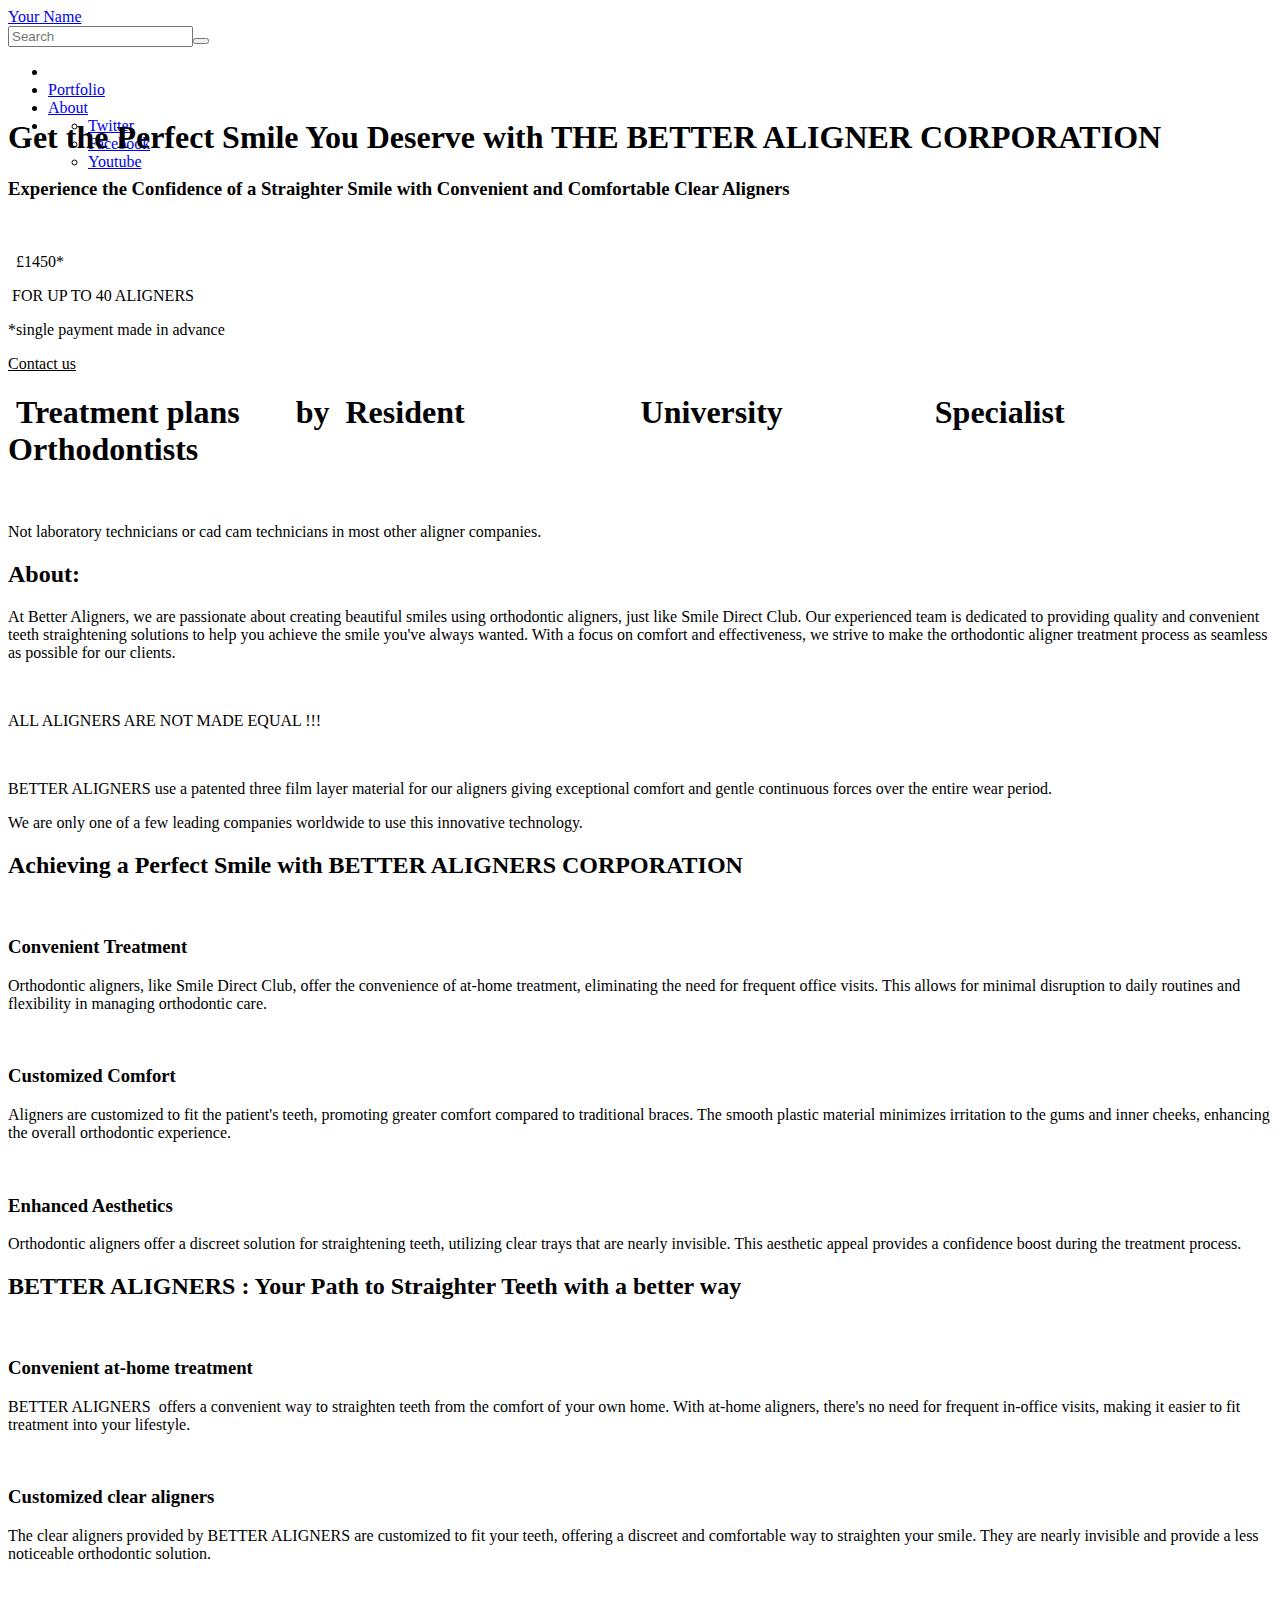
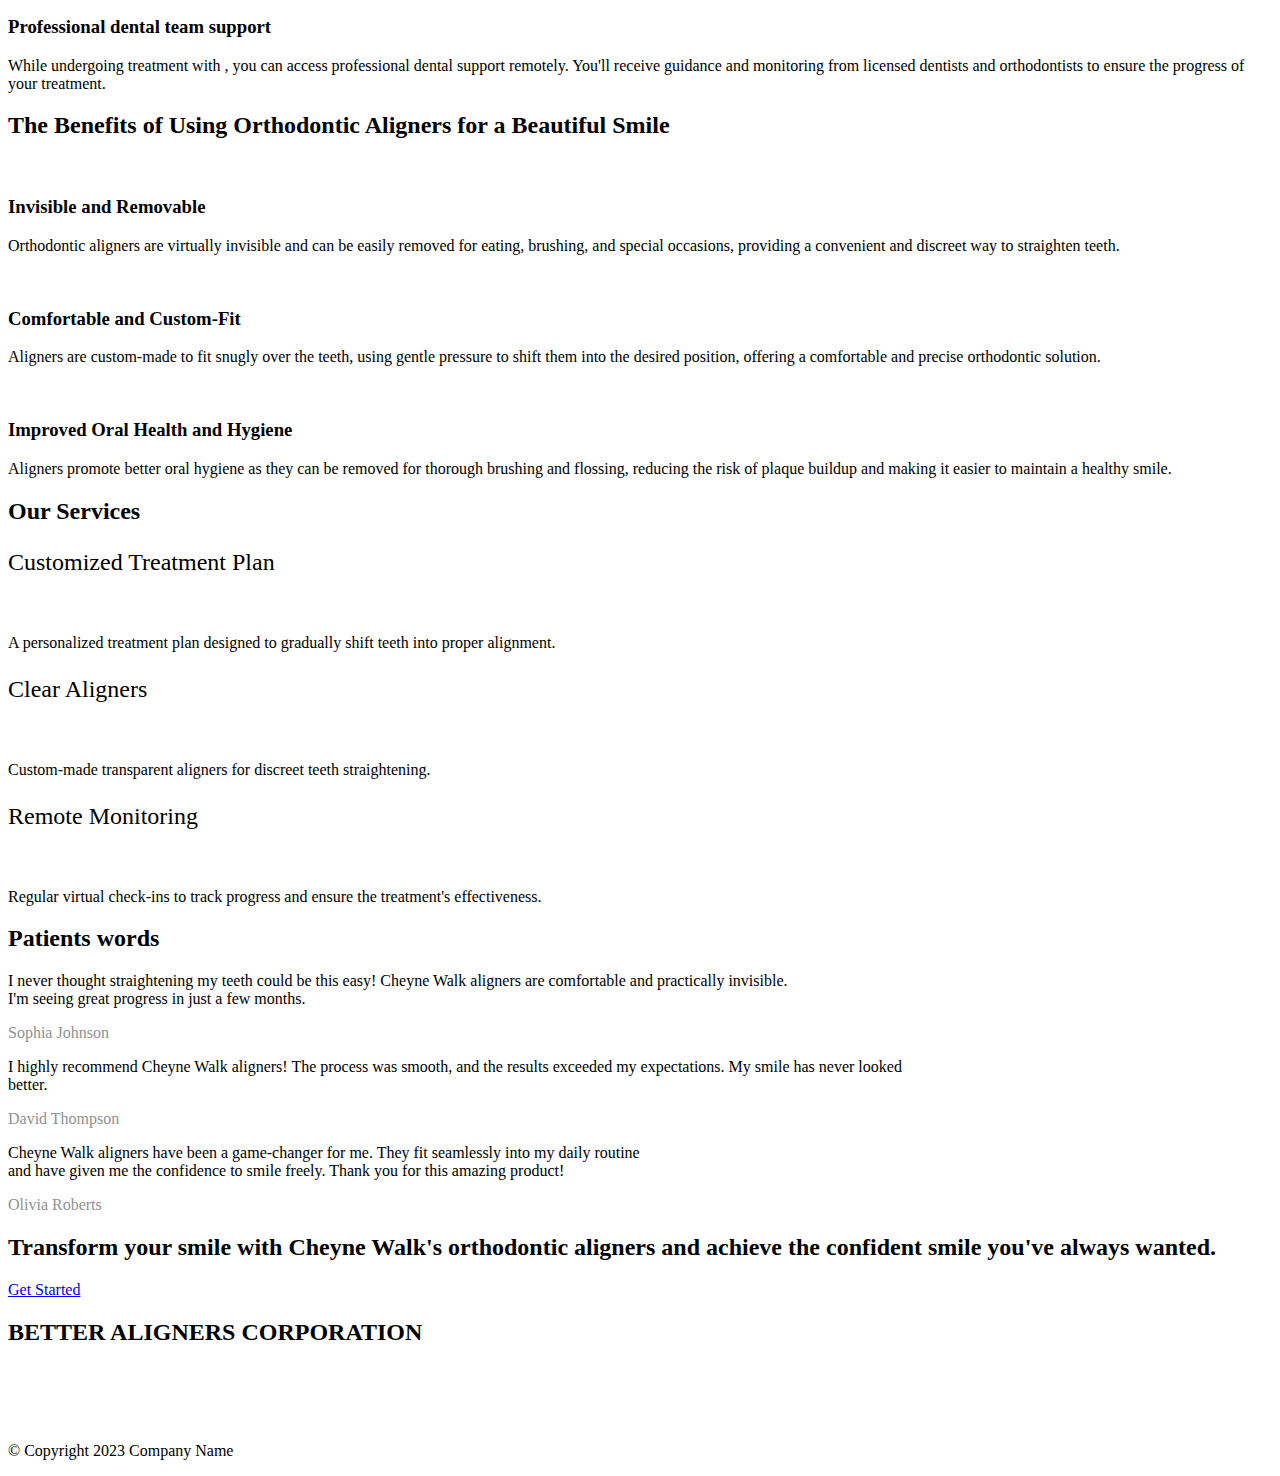
==== aligners-pricing.html @ dd0cf568 "renamed files and made changes" ====
<!DOCTYPE html>
<html lang="en">

<head>
    <meta charset="utf-8">
    <title>Page</title>
    <meta name="viewport" content="width=device-width, initial-scale=1">
    <meta name="description" content="">
    <link rel="shortcut icon" href="#">

    <link href="https://app.sightbuilder.pro/assets/minimalist-blocks/content.css" rel="stylesheet">
    <link href="https://app.sightbuilder.pro/box/box-flex.css" rel="stylesheet">

    <link data-name="contentstyle" data-class="type-opensans" href="https://app.sightbuilder.pro/assets/styles/type-opensans.css" rel="stylesheet">
    <link data-name="contentstyle" data-class="type-poppins" href="https://app.sightbuilder.pro/assets/styles/type-poppins.css" rel="stylesheet">
    <link data-name="contentstyle" data-class="type-heebo-ibmplexmono-2" href="https://app.sightbuilder.pro/assets/styles/type-heebo-ibmplexmono-2.css" rel="stylesheet">
    <link data-name="contentstyle" data-class="type-heebo-ibmplexmono" href="https://app.sightbuilder.pro/assets/styles/type-heebo-ibmplexmono.css" rel="stylesheet">
</head>

<body style="touch-action: pan-y">

    <main id="main">
        <div class="is-wrapper">
            <div class="is-section is-section-navbar is-section-sticky is-section-auto is-box type-opensans last-box" style="height:90px;background:transparent;">
                <div class="is-overlay">
                    <div class="is-overlay-content content-selectable">
                        <div class="is-topbar">
                            <div class="is-topbar-container" style="max-width:980px;">
                                <div class="is-topbar-logo"><a class="is-logo-link" href="." title="Your Name"><span class="is-sitename">Your Name</span></a></div>
                                <div class="is-topbar-menu"><a id="is-menu-toggle" href="javascript:void(0)" title="Menu"><span class="line line-1"></span><span class="line line-2"></span><span class="line line-3"></span></a>
                                    <div class="is-menu-overlay"></div>
                                    <div class="is-menu">
                                        <div class="is-menu-search-input"><input id="is_txtSearch" type="text" placeholder="Search"><button id="is_btnSearch"><i class="icon-menu-search"></i></button></div>
                                        <ul class="is-menu-links">
                                            <li><a href="#section1"><i class="icon ion-android-home"></i></a></li>
                                            <li><a href="portfolio">Portfolio</a></li>
                                            <li><a href="about">About</a></li>
                                            <li><a href=""><i class="icon ion-android-share-alt"></i></a>
                                                <ul>
                                                    <li><a href="https://twitter.com">Twitter</a></li>
                                                    <li><a href="https://facebook">Facebook</a></li>
                                                    <li><a href="https://youtube.com">Youtube</a></li>
                                                </ul>
                                            </li>
                                        </ul>
                                    </div>
                                </div>
                            </div>
                        </div>
                        <script>
                            var navbarReady = function(fn) {
                                var stateCheck = setInterval(function() {
                                    if (typeof NavBar === "undefined") return;
                                    clearInterval(stateCheck);
                                    try {
                                        fn()
                                    } catch (e) {}
                                }, 1);
                            };
                            navbarReady(function() {
                                var obj = new NavBar({
                                    onSearch: (keywords) => {
                                        alert(keywords)
                                    }
                                });
                                obj.init();
                            });
                        </script>
                    </div>
                </div>
            </div>
            <div class="is-section is-section-100 type-poppins m-skrollrr-off scroll-target">
                <div class="is-box is-box-6 box-autofit">
                    <div class="is-overlay" style="background-color: rgb(255, 255, 255);">
                    </div>
                    <div class="is-container v2 size-17 leading-13 is-content-800" data-bottom-top="transform: translateX(200px) scale(0.5);" data-center="transform: translateX(0px) scale(1);">

                        <div class="row relative">
                            <div class="column">
                                <h1 class="leading-none size-100 font-medium"></h1>
                                <h1 class="normal-case size-96 font-semibold leading-none text-center" id="header_headline">Get the Perfect Smile You Deserve with THE BETTER ALIGNER CORPORATION</h1>
                            </div>

                        </div>
                        <div class="row">
                            <div class="column">
                                <div class="spacer height-40"></div>
                            </div>

                        </div>
                        <div class="row">
                            <div class="column">
                                <h3 id="header_subheadline" class="text-center">Experience the Confidence of a Straighter Smile with Convenient and Comfortable Clear Aligners</h3>
                                <p><br></p>
                                <p class="text-center">&nbsp;<span class="xs-size-19"><span class="xs-size-24"><span class="xs-size-48"><span class="xs-size-54"><span class="xs-size-76"><span class="xs-size-96"><span class="xs-size-120">&nbsp;<span class="font-semibold">£1450*</span></span></span></span></span></span></span></span></p>
                                <p class="text-center"><span class="xs-size-19"><span class="xs-size-24"><span class="xs-size-48"><span class="xs-size-54"><span class="xs-size-76"><span class="xs-size-96"><span class="xs-size-16"><span class="font-semibold"><span class="xs-size-76"><span class="xs-size-48"><span class="xs-size-24">&nbsp;FOR UP TO 40 ALIGNERS</span></span></span></span></span></span></span></span></span></span></span></p>
                                <p class="text-center"><span class="xs-size-19"><span class="xs-size-24"><span class="xs-size-48"><span class="xs-size-54"><span class="xs-size-76"><span class="xs-size-96"><span class="xs-size-16"><span class="font-semibold"><span class="xs-size-76"><span class="xs-size-48"><span class="xs-size-24"><span class="xs-size-17"><span class="xs-size-16">*single payment made in advance&nbsp;</span></span>&nbsp;</span></span></span></span></span></span></span></span></span></span></span></p>
                            </div>

                        </div>
                        <div class="row">
                            <div class="column">
                                <div class="spacer height-80"></div>
                            </div>

                        </div>
                        <div class="row">
                            <div class="column">
                                <div>
                                    <a href="#" role="button" class="transition-all inline-block cursor-pointer no-underline border-2 border-solid mr-1 mt-2 mb-2 uppercase py-2 size-14 px-8 border-current hover:border-current font-normal leading-relaxed ml-0 rounded-full tracking-125" title="" onmouseover="if(this.getAttribute('data-hover-bg'))this.style.backgroundColor=this.getAttribute('data-hover-bg');" onmouseout="if(this.getAttribute('data-bg'))this.style.backgroundColor=this.getAttribute('data-bg');else this.style.backgroundColor=''" style="color: rgb(0, 0, 0);">Contact us</a>

                                </div>
                            </div>

                        </div>
                    </div>
                </div>
                <div class="is-box is-dark-text is-box-6 box-autofit min-height-60 last-box" data-bottom-top="transform: scale(2);" data-center="transform: scale(1);">
                    <div class="is-overlay">

                    </div>

                    <div class="is-container v2 size-17 leading-13 is-content-800">
                        <div class="row">
                            <div class="column">
                                <div class="display">
                                    <h1><span class="xs-size-18"><span class="xs-size-54"><span class="xs-size-76"><span class="xs-size-96 text-center">&nbsp;Treatment plans&nbsp; &nbsp; &nbsp; &nbsp;by&nbsp; Resident&nbsp; &nbsp; &nbsp; &nbsp; &nbsp; &nbsp; &nbsp; &nbsp; &nbsp; &nbsp; &nbsp; University&nbsp; &nbsp; &nbsp; &nbsp; &nbsp; &nbsp; &nbsp; &nbsp; &nbsp; &nbsp;Specialist&nbsp; &nbsp; &nbsp; &nbsp; &nbsp; &nbsp; &nbsp; &nbsp; Orthodontists</span></span></span></span>&nbsp;</h1>
                                    <p class="text-center"><br></p>
                                    <p class="text-center">Not laboratory technicians or cad cam technicians in most other aligner companies.&nbsp;</p>
                                </div>
                            </div>

                        </div>
                    </div>
                </div>
            </div>
            <div class="is-section is-box is-dark-text is-section-100 type-poppins box-autofit last-box">
                <div class="is-overlay"></div>
                <div class="is-container v2 is-content-1220 size-17 leading-13">
                    <div class="row">
                        <div class="column" style="width: 76%; flex: 0 0 auto;">
                            <h2 class="size-160 text-left font-medium">About:</h2>
                        </div>
                        <div class="column">
                            <div class="spacer height-80"></div>
                        </div>

                    </div>
                    <div class="row">
                        <div class="column sm-hidden">
                            <div class="spacer height-160"></div>
                        </div>

                    </div>
                    <div class="row relative desktop-items-1">

                        <div class="column">
                            <p class="text-justify size-38 xs-size-32" id="aboutUs_description">At Better Aligners, we are passionate about creating beautiful smiles using orthodontic aligners, just like Smile Direct Club. Our experienced team is dedicated to providing quality and convenient teeth straightening solutions to help you achieve the smile you've always wanted. With a focus on comfort and effectiveness, we strive to make the orthodontic aligner treatment process as seamless as possible for our clients.</p>
                            <p class="text-justify size-38" id="aboutUs_description"><br></p>
                            <p class="size-38 text-left font-semibold underline italic" id="aboutUs_description">ALL ALIGNERS ARE NOT MADE EQUAL !!!</p>
                            <p class="text-justify size-38" id="aboutUs_description"><br></p>
                            <p class="text-justify size-38 xs-size-32" id="aboutUs_description">BETTER ALIGNERS use a patented three film layer material for our aligners giving exceptional comfort and gentle continuous forces over the entire wear period.</p>
                            <p class="text-justify size-38 xs-size-32" id="aboutUs_description">We are only one of a few leading companies worldwide to use this innovative technology.&nbsp;</p>
                        </div>

                    </div>
                </div>
            </div>
            <div class="is-section is-box is-section-100 type-poppins box-autofit last-box">
                <div class="is-overlay"></div>
                <div class="is-container v2 leading-14 size-16 is-content-1400">
                    <div class="row">
                        <div class="column">
                            <h2 class="font-normal" id="cwi_item_1">Achieving a Perfect Smile with BETTER ALIGNERS CORPORATION</h2>
                        </div>

                    </div>
                    <div class="row">
                        <div class="column">
                            <div class="spacer height-100"></div>
                        </div>

                    </div>
                    <div class="row">
                        <div class="column" id="cwi_item_1_image_1"><img src="https://orthodonticsaustralia.org.au/wp-content/uploads/2018/11/aligner-treatments-1024x683.jpeg" alt="" data-filename="img-106.jpg" data-t-200="transform: translateX(-30%);" style="transform-origin: center center;" data-t-700="transform: translateX(0px);" data-t-1400="transform: translateX(0px);" data-t-1700="transform: translateX(30%);">
                            <div class="spacer height-20"></div>
                            <h3 class="font-normal size-21" id="cwi_item_1_subtitle_1">Convenient Treatment</h3>
                            <p id="cwi_item_1_description_1">Orthodontic aligners, like Smile Direct Club, offer the convenience of at-home treatment, eliminating the need for frequent office visits. This allows for minimal disruption to daily routines and flexibility in managing orthodontic care.</p>
                        </div>
                        <div class="column" id="cwi_item_1_image_2"><img src="https://ghoshortho.com/app/uploads/2018/09/GettyImages-1164496177-scaled.jpg" alt="" data-filename="img-900x675.png" style="transform-origin: center center;" data-t-1600="transform: translateX(30%);" data-t-1200="transform: translateX(0px);" data-t-500="transform: translateX(0px);" data-t-100="transform: translateX(-30%);">
                            <div class="spacer height-20"></div>
                            <h3 class="font-normal size-21" id="cwi_item_1_subtitle_2">Customized Comfort</h3>
                            <p id="cwi_item_1_description_2">Aligners are customized to fit the patient's teeth, promoting greater comfort compared to traditional braces. The smooth plastic material minimizes irritation to the gums and inner cheeks, enhancing the overall orthodontic experience.</p>
                        </div>
                        <div class="column" id="cwi_item_1_image_3"><img src="https://clovedental.in/wp-content/uploads/2019/07/Aligner-Invisalign.jpg" alt="" data-filename="img-090.jpg" data-t="transform: translateX(-30%);" style="transform-origin: center center;" data-t-400="transform: translateX(0px);" data-t-1100="transform: translateX(0px);" data-t-1500="transform: translateX(30%);">
                            <div class="spacer height-20"></div>
                            <h3 class="font-normal size-21" id="cwi_item_1_subtitle_3">Enhanced Aesthetics</h3>
                            <p id="cwi_item_1_description_3">Orthodontic aligners offer a discreet solution for straightening teeth, utilizing clear trays that are nearly invisible. This aesthetic appeal provides a confidence boost during the treatment process.</p>
                        </div>

                    </div>
                    <div class="row">
                        <div class="column">
                            <div class="spacer height-20"></div>
                        </div>

                    </div>
                </div>
            </div>
            <div class="is-section is-box is-section-100 type-poppins box-autofit last-box">
                <div class="is-overlay"></div>
                <div class="is-container v2 leading-14 size-16 is-content-1400">
                    <div class="row">
                        <div class="column">
                            <h2 class="font-normal text-center" id="cwi_item_1">BETTER ALIGNERS : Your Path to Straighter Teeth with a better way</h2>
                        </div>

                    </div>
                    <div class="row">
                        <div class="column">
                            <div class="spacer height-100"></div>
                        </div>

                    </div>
                    <div class="row">
                        <div class="column" id="cwi_item_1_image_1"><img src="https://www.definitivedental.com/wp-content/uploads/elementor/thumbs/clear-at-home-aligner-scaled-q0uv0blhzvrqmqw63lyzsv6vm2laiidw2ev3a6p954.jpg" alt="" data-filename="img-106.jpg" data-t-200="transform: translateX(-30%);" style="transform-origin: center center;" data-t-700="transform: translateX(0px);" data-t-1400="transform: translateX(0px);" data-t-1700="transform: translateX(30%);">
                            <div class="spacer height-20"></div>
                            <h3 class="font-normal size-21" id="cwi_item_1_subtitle_1">Convenient at-home treatment</h3>
                            <p id="cwi_item_1_description_1">BETTER ALIGNERS&nbsp; offers a convenient way to straighten teeth from the comfort of your own home. With at-home aligners, there's no need for frequent in-office visits, making it easier to fit treatment into your lifestyle.</p>
                        </div>
                        <div class="column" id="cwi_item_1_image_2"><img src="https://clovedental.in/wp-content/uploads/2019/07/Aligner-Invisalign.jpg" alt="" data-filename="img-900x675.png" style="transform-origin: center center;" data-t-1600="transform: translateX(30%);" data-t-1200="transform: translateX(0px);" data-t-500="transform: translateX(0px);" data-t-100="transform: translateX(-30%);">
                            <div class="spacer height-20"></div>
                            <h3 class="font-normal size-21" id="cwi_item_1_subtitle_2">Customized clear aligners</h3>
                            <p id="cwi_item_1_description_2">The clear aligners provided by BETTER ALIGNERS are customized to fit your teeth, offering a discreet and comfortable way to straighten your smile. They are nearly invisible and provide a less noticeable orthodontic solution.</p>
                        </div>
                        <div class="column" id="cwi_item_1_image_3"><img src="https://www.communitydentalpartners.com/wp-content/uploads/2021/10/cdp-dentist_dental-support-organization_1.jpg" alt="" data-filename="img-090.jpg" data-t="transform: translateX(-30%);" style="transform-origin: center center;" data-t-400="transform: translateX(0px);" data-t-1100="transform: translateX(0px);" data-t-1500="transform: translateX(30%);">
                            <div class="spacer height-20"></div>
                            <h3 class="font-normal size-21" id="cwi_item_1_subtitle_3">Professional dental team support</h3>
                            <p id="cwi_item_1_description_3" class="font-light">While undergoing treatment with , you can access professional dental support remotely. You'll receive guidance and monitoring from licensed dentists and orthodontists to ensure the progress of your treatment.</p>
                        </div>

                    </div>
                    <div class="row">
                        <div class="column">
                            <div class="spacer height-20"></div>
                        </div>

                    </div>
                </div>
            </div>
            <div class="is-section is-box is-section-100 type-poppins box-autofit last-box">
                <div class="is-overlay"></div>
                <div class="is-container v2 leading-14 size-16 is-content-1400">
                    <div class="row">
                        <div class="column">
                            <h2 class="font-normal" id="cwi_item_1">The Benefits of Using Orthodontic Aligners for a Beautiful Smile</h2>
                        </div>

                    </div>
                    <div class="row">
                        <div class="column">
                            <div class="spacer height-100"></div>
                        </div>

                    </div>
                    <div class="row">
                        <div class="column" id="cwi_item_1_image_1"><img src="https://www.nashuadentistry.com/wp-content/uploads/2021/03/invisible-teeth-aligners-nashua-nh.jpg" alt="" data-filename="img-106.jpg" data-t-200="transform: translateX(-30%);" style="transform-origin: center center;" data-t-700="transform: translateX(0px);" data-t-1400="transform: translateX(0px);" data-t-1700="transform: translateX(30%);">
                            <div class="spacer height-20"></div>
                            <h3 class="font-normal size-21" id="cwi_item_1_subtitle_1">Invisible and Removable</h3>
                            <p id="cwi_item_1_description_1">Orthodontic aligners are virtually invisible and can be easily removed for eating, brushing, and special occasions, providing a convenient and discreet way to straighten teeth.</p>
                        </div>
                        <div class="column" id="cwi_item_1_image_2"><img src="https://cdn.shopify.com/s/files/1/0286/5607/4812/files/Benefits-of-Aligners-and-Retainers.jpg?v=1605526232" alt="" data-filename="img-900x675.png" style="transform-origin: center center;" data-t-1600="transform: translateX(30%);" data-t-1200="transform: translateX(0px);" data-t-500="transform: translateX(0px);" data-t-100="transform: translateX(-30%);">
                            <div class="spacer height-20"></div>
                            <h3 class="font-normal size-21" id="cwi_item_1_subtitle_2">Comfortable and Custom-Fit</h3>
                            <p id="cwi_item_1_description_2">Aligners are custom-made to fit snugly over the teeth, using gentle pressure to shift them into the desired position, offering a comfortable and precise orthodontic solution.</p>
                        </div>
                        <div class="column" id="cwi_item_1_image_3"><img src="https://schaumburg-dentistry.com/wp-content/uploads/2023/04/oral-health-with-invisalign.jpg" alt="" data-filename="img-090.jpg" data-t="transform: translateX(-30%);" style="transform-origin: center center;" data-t-400="transform: translateX(0px);" data-t-1100="transform: translateX(0px);" data-t-1500="transform: translateX(30%);">
                            <div class="spacer height-20"></div>
                            <h3 class="font-normal size-21" id="cwi_item_1_subtitle_3">Improved Oral Health and Hygiene</h3>
                            <p id="cwi_item_1_description_3">Aligners promote better oral hygiene as they can be removed for thorough brushing and flossing, reducing the risk of plaque buildup and making it easier to maintain a healthy smile.</p>
                        </div>

                    </div>
                    <div class="row">
                        <div class="column">
                            <div class="spacer height-20"></div>
                        </div>

                    </div>
                </div>
            </div>
            <div class="is-section is-section-100 is-box type-poppins box-autofit last-box">
                <div class="is-overlay"></div>
                <div class="is-container v2 size-16 is-content-1300 leading-13">
                    <div class="row">
                        <div class="column">
                            <h2 class="text-center size-48 font-extralight">Our Services</h2>
                        </div>

                    </div>
                    <div class="row">
                        <div class="column">
                            <div class="spacer height-80"></div>
                        </div>

                    </div>
                    <div class="row">
                        <div class="column">
                            <p style="font-size: 1.5em;" id="service_1" class="font-semibold">Customized Treatment Plan</p>
                            <div id="service_image_1"><img src="http://www.templatesdoc.com/wp-content/uploads/2016/04/treatment-plan-example-15.461.png" alt="" data-filename="img-039.jpg"></div>
                            <p id="service_description_1">A personalized treatment plan designed to gradually shift teeth into proper alignment.</p>
                        </div>
                        <div class="column">
                            <p style="font-size: 1.5em;" id="service_2" class="font-semibold">Clear Aligners</p>
                            <div id="service_image_2"><img src="https://clovedental.in/wp-content/uploads/2019/07/Aligner-Invisalign.jpg" alt="" data-filename="img-039.jpg"></div>
                            <p id="service_description_2">Custom-made transparent aligners for discreet teeth straightening.</p>
                        </div>
                        <div class="column">
                            <p style="font-size: 1.5em;" id="service_3" class="font-semibold">Remote Monitoring</p>
                            <div id="service_image_3"><img src="https://www.realtimenetworks.com/hs-fs/hubfs/Blog_Images/Remote%20Monitoring%20and%20Control%20System.jpg?width=2121&amp;name=Remote%20Monitoring%20and%20Control%20System.jpg" alt="" data-filename="img-039.jpg"></div>
                            <p id="service_description_3">Regular virtual check-ins to track progress and ensure the treatment's effectiveness.</p>
                        </div>

                    </div>
                </div>
            </div>
            <div class="is-section is-section-100 type-heebo-ibmplexmono-2">
                <div class="is-box is-box-6 box-autofit min-height-50">
                    <div class="is-overlay" style="background-color: rgb(247, 247, 247);">
                        <div class="is-overlay-bg" style="background-image: url(&quot;https://app.sightbuilder.pro/assets/templates-quick/images/img-128.jpg&quot;); background-position: 50% 60%;"></div>
                    </div>
                    <div class="is-container v2 size-17 leading-13 is-content-540">
                        <div class="row">
                            <div class="column">
                                <div class="spacer height-80"></div>
                            </div>

                        </div>
                    </div>
                </div>
                <div class="is-box is-box-6 box-autofit last-box">
                    <div class="is-overlay">
                    </div>
                    <div class="is-container v2 leading-13 text-left size-16 is-content-800">
                        <div class="row">
                            <div class="column">
                                <h2 class="font-light size-60">Patients words</h2>
                            </div>

                        </div>
                        <div class="row">
                            <div class="column">
                                <div class="spacer height-100"></div>
                            </div>

                        </div>
                        <div class="row">
                            <div class="column" style="width: 63.3333%; flex: 0 0 auto;">
                                <div class="text-left">
                                    <i class="icon ion-quote size-38"></i>
                                </div>
                                <p id="testimonial_text_1">I never thought straightening my teeth could be this easy! Cheyne Walk aligners are comfortable and practically invisible. I'm seeing great progress in just a few months.</p>
                                <p class="size-14 tracking-wider" style="color: rgb(145, 145, 145);" id="testimonial_author_1">Sophia Johnson</p>
                            </div>
                            <div class="column xs-hidden">
                                <div class="spacer height-60"></div>
                            </div>

                        </div>
                        <div class="row">
                            <div class="column">
                                <div class="spacer height-20"></div>
                            </div>

                        </div>
                        <div class="row">
                            <div class="column xs-hidden">
                                <div class="spacer height-60"></div>
                            </div>
                            <div style="width: 71.1796%; flex: 0 0 auto;" class="column">
                                <div class="text-right">
                                    <i class="icon ion-quote size-38"></i>
                                </div>
                                <p class="text-right" id="testimonial_text_2">I highly recommend Cheyne Walk aligners! The process was smooth, and the results exceeded my expectations. My smile has never looked better.</p>
                                <p class="size-14 tracking-wider text-right" style="color: rgb(145, 145, 145);" id="testimonial_author_2">David Thompson</p>
                            </div>

                        </div>
                        <div class="row">
                            <div class="column">
                                <div class="spacer height-20"></div>
                            </div>

                        </div>
                        <div class="row">
                            <div class="column" style="width: 50.134%; flex: 0 0 auto;">
                                <div class="text-left">
                                    <i class="icon ion-quote size-38"></i>
                                </div>
                                <p id="testimonial_text_3">Cheyne Walk aligners have been a game-changer for me. They fit seamlessly into my daily routine and have given me the confidence to smile freely. Thank you for this amazing product!</p>
                                <p class="size-14 tracking-wider" style="color: rgb(145, 145, 145);" id="testimonial_author_3">Olivia Roberts</p>
                            </div>
                            <div class="column xs-hidden">
                                <div class="spacer height-60"></div>
                            </div>

                        </div>
                    </div>
                </div>
            </div>
            <div class="is-section is-box is-section-60 box-autofit min-height-40 type-heebo-ibmplexmono last-box">
                <div class="is-overlay"></div>
                <div class="is-container v2 size-18 leading-12 is-content-1300">
                    <div class="row">
                        <div class="column flex flex-col justify-center items-center">
                            <h2 class="leading-11 size-72 text-center font-normal" id="cta_text">Transform your smile with Cheyne Walk's orthodontic aligners and achieve the confident smile you've always wanted.</h2>
                        </div>
                        <div class="column flex flex-col justify-center items-center" style="width: 34%; flex: 0 0 auto;">
                            <div class="text-center">
                                <a href="#" role="button" class="transition-all inline-block whitespace-nowrap cursor-pointer no-underline border-2 border-solid mr-2 mt-2 mb-1 pt-3 pb-3 size-16 px-12 uppercase border-current hover:border-current font-normal leading-relaxed rounded-full tracking-75" id="cta_button">Get Started</a>
                            </div>
                        </div>

                    </div>
                </div>
            </div>
            <div class="is-section is-box is-dark-text is-static is-section-50 box-autofit type-poppins last-box">
                <div class="is-overlay"></div>
                <div class="is-container v2 is-content-1100 size-16 leading-13">
                    <div class="row">
                        <div class="column center">
                            <h2 class="size-32 is-title1-32 is-title-lite font-light tracking-wide" id="footer_logo_text">BETTER ALIGNERS CORPORATION</h2>
                            <p><br></p>
                        </div>

                    </div>
                    <div class="row">
                        <div class="column center">
                            <div class="is-social size-21" style="margin: 20px 0">
                                <a href="https://twitter.com/"><i class="icon ion-social-twitter" style="margin-right: 2em"></i></a>
                                <a href="https://www.facebook.com/"><i class="icon ion-social-facebook" style="margin-right: 2em"></i></a>
                                <a href="https://www.instagram.com/"><i class="icon ion-social-instagram-outline" style="margin-right: 2em"></i></a>
                                <a href="mailto:you@example.com"><i class="icon ion-android-drafts"></i></a>
                            </div>
                        </div>

                    </div>
                    <div class="row">
                        <div class="column center">
                            <p class="size-14" id="footer_logo_text">© Copyright 2023 Company Name</p>
                        </div>

                    </div>
                </div>
            </div>
            <link data-name="contentstyle" data-class="type-opensans" href="https://app.sightbuilder.pro/assets/styles/type-opensans.css" rel="stylesheet">
            <link data-name="contentstyle" data-class="type-poppins" href="https://app.sightbuilder.pro/assets/styles/type-poppins.css" rel="stylesheet">
            <link data-name="contentstyle" data-class="type-heebo-ibmplexmono-2" href="https://app.sightbuilder.pro/assets/styles/type-heebo-ibmplexmono-2.css" rel="stylesheet">
            <link data-name="contentstyle" data-class="type-heebo-ibmplexmono" href="https://app.sightbuilder.pro/assets/styles/type-heebo-ibmplexmono.css" rel="stylesheet">
        </div>
    </main>

    <link href="https://app.sightbuilder.pro/assets/scripts/glide/css/glide.core.css" rel="stylesheet">
    <link href="https://app.sightbuilder.pro/assets/scripts/glide/css/glide.theme.css" rel="stylesheet">
    <script src="https://app.sightbuilder.pro/assets/scripts/glide/glide.js"></script>

    <link href="https://app.sightbuilder.pro/assets/scripts/navbar/navbar.css" rel="stylesheet">
    <script src="https://app.sightbuilder.pro/assets/scripts/navbar/navbar.min.js"></script>

    <script src="https://app.sightbuilder.pro/box/box-flex.js"></script>

    <!-- Optional: if you want to add smooth scrolling -->
    <script src="https://cdnjs.cloudflare.com/ajax/libs/smoothscroll/1.4.10/SmoothScroll.min.js"></script>
    <script>
        SmoothScroll({
            frameRate: 150,
            animationTime: 800,
            stepSize: 120,
            pulseAlgorithm: 1,
            pulseScale: 4,
            pulseNormalize: 1,
            accelerationDelta: 300,
            accelerationMax: 2,
            keyboardSupport: 1,
            arrowScroll: 50,
            fixedBackground: 0
        });
    </script>
</body>

</html>
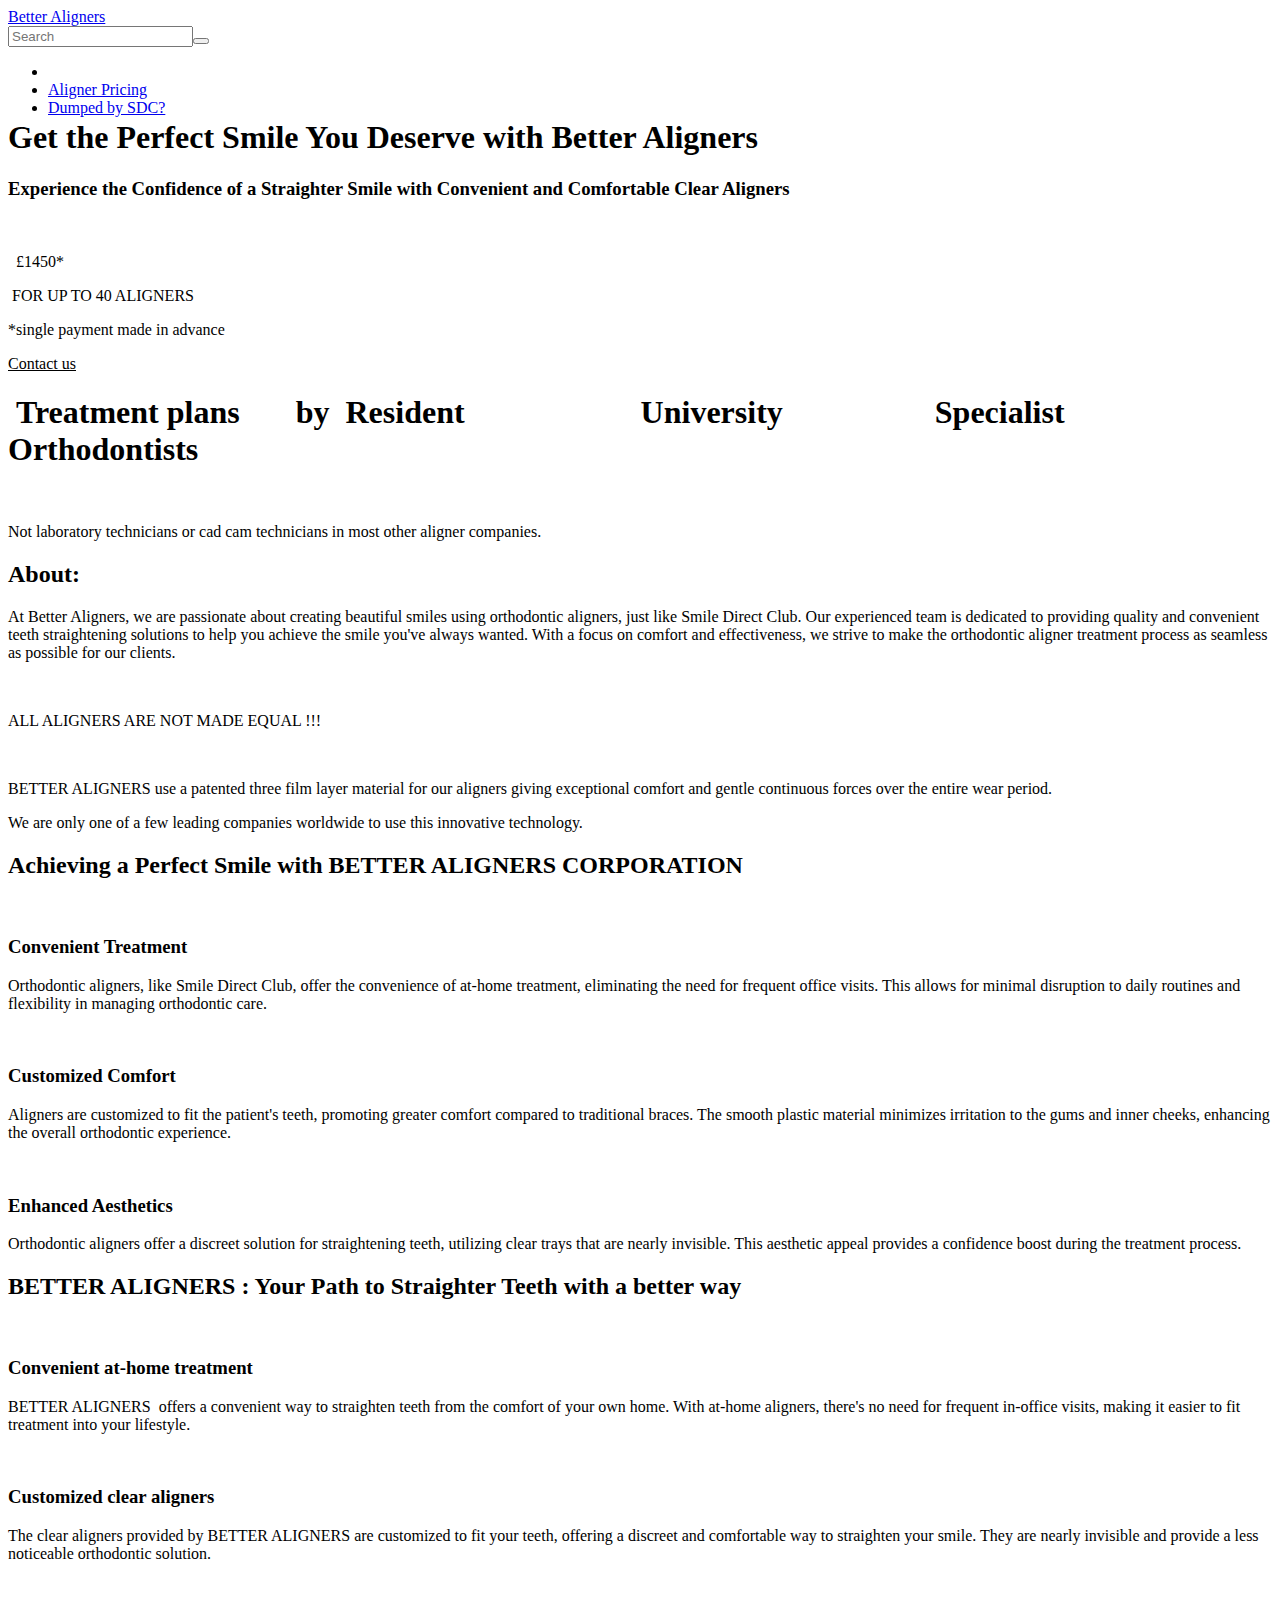
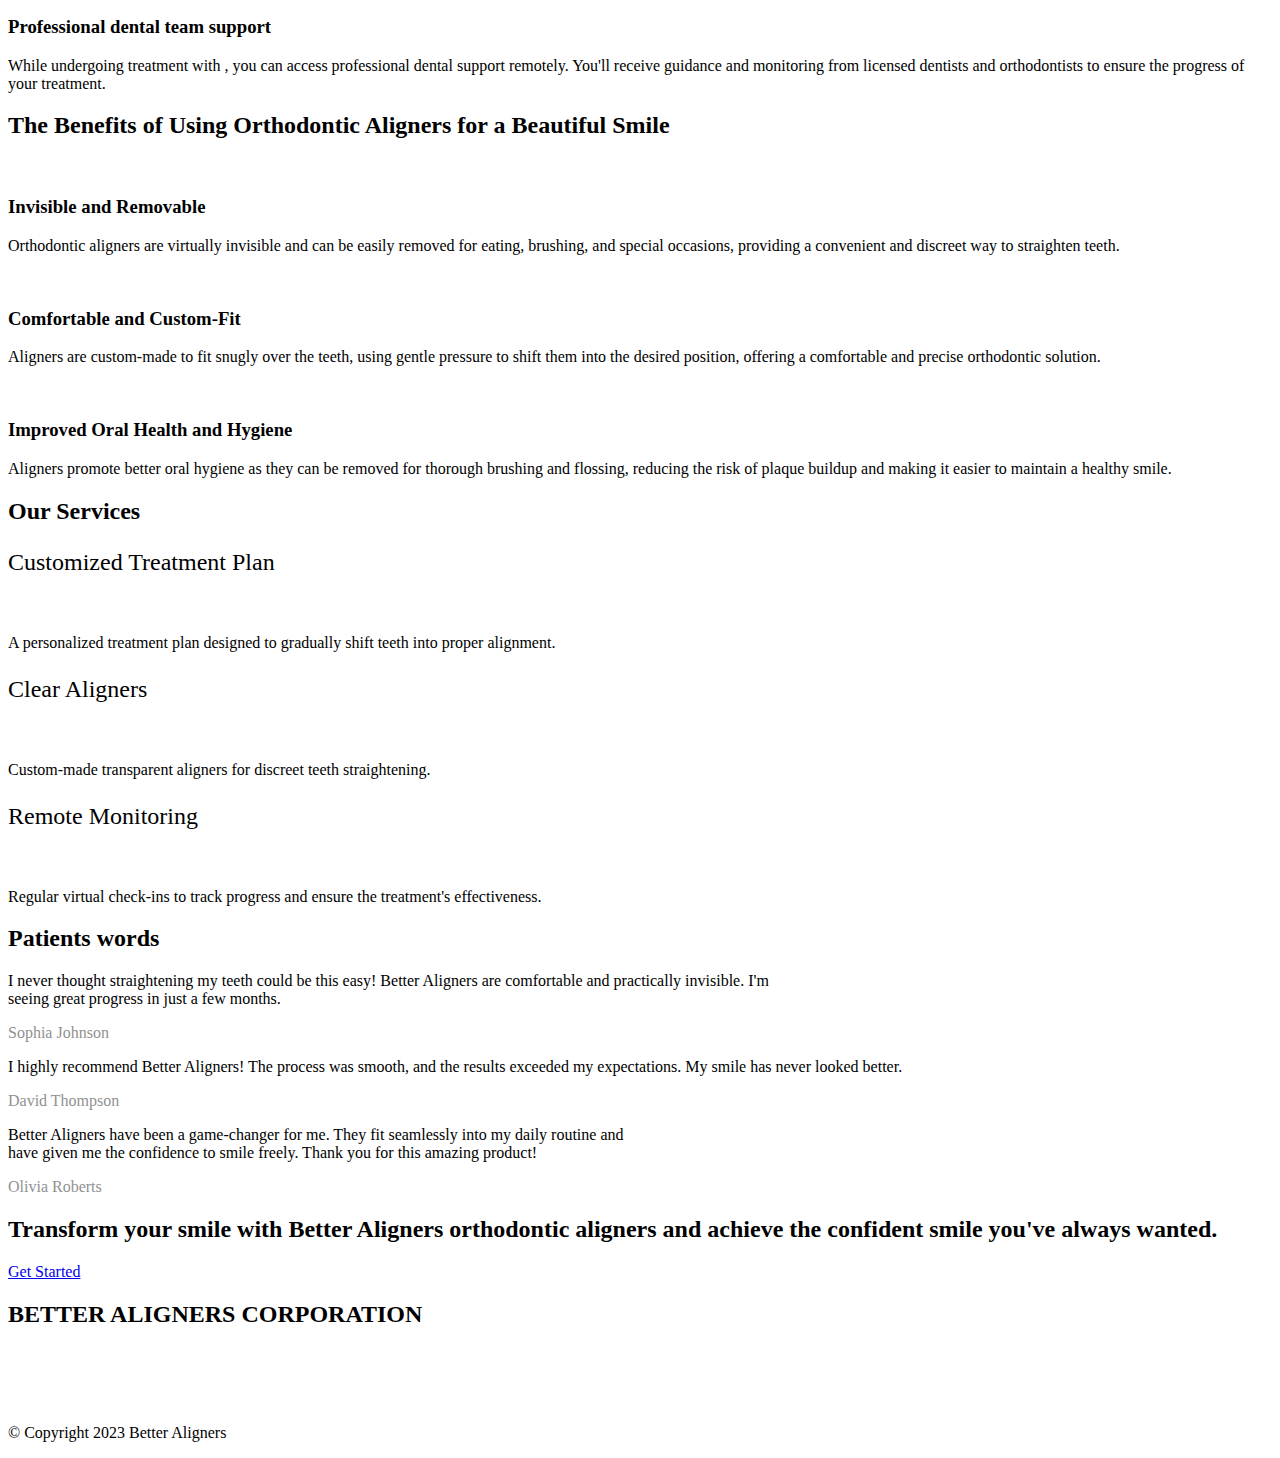
==== commit d7ddcb6a: "changes made and mockup created" ====
--- a/aligners-pricing.html
+++ b/aligners-pricing.html
@@ -11,53 +11,63 @@
     <link href="https://app.sightbuilder.pro/assets/minimalist-blocks/content.css" rel="stylesheet">
     <link href="https://app.sightbuilder.pro/box/box-flex.css" rel="stylesheet">
 
-    <link data-name="contentstyle" data-class="type-opensans" href="https://app.sightbuilder.pro/assets/styles/type-opensans.css" rel="stylesheet">
-    <link data-name="contentstyle" data-class="type-poppins" href="https://app.sightbuilder.pro/assets/styles/type-poppins.css" rel="stylesheet">
-    <link data-name="contentstyle" data-class="type-heebo-ibmplexmono-2" href="https://app.sightbuilder.pro/assets/styles/type-heebo-ibmplexmono-2.css" rel="stylesheet">
-    <link data-name="contentstyle" data-class="type-heebo-ibmplexmono" href="https://app.sightbuilder.pro/assets/styles/type-heebo-ibmplexmono.css" rel="stylesheet">
+    <link data-name="contentstyle" data-class="type-opensans"
+        href="https://app.sightbuilder.pro/assets/styles/type-opensans.css" rel="stylesheet">
+    <link data-name="contentstyle" data-class="type-poppins"
+        href="https://app.sightbuilder.pro/assets/styles/type-poppins.css" rel="stylesheet">
+    <link data-name="contentstyle" data-class="type-heebo-ibmplexmono-2"
+        href="https://app.sightbuilder.pro/assets/styles/type-heebo-ibmplexmono-2.css" rel="stylesheet">
+    <link data-name="contentstyle" data-class="type-heebo-ibmplexmono"
+        href="https://app.sightbuilder.pro/assets/styles/type-heebo-ibmplexmono.css" rel="stylesheet">
 </head>
 
 <body style="touch-action: pan-y">
 
     <main id="main">
         <div class="is-wrapper">
-            <div class="is-section is-section-navbar is-section-sticky is-section-auto is-box type-opensans last-box" style="height:90px;background:transparent;">
+            <div class="is-section is-section-navbar is-section-sticky is-section-auto is-box type-opensans last-box"
+                style="height:90px;background:transparent;">
                 <div class="is-overlay">
                     <div class="is-overlay-content content-selectable">
                         <div class="is-topbar">
                             <div class="is-topbar-container" style="max-width:980px;">
-                                <div class="is-topbar-logo"><a class="is-logo-link" href="." title="Your Name"><span class="is-sitename">Your Name</span></a></div>
-                                <div class="is-topbar-menu"><a id="is-menu-toggle" href="javascript:void(0)" title="Menu"><span class="line line-1"></span><span class="line line-2"></span><span class="line line-3"></span></a>
+                                <div class="is-topbar-logo"><a class="is-logo-link" href="index.html" title="Your Name"><span
+                                    class="is-sitename">Better Aligners</span></a></div>
+                                <div class="is-topbar-menu"><a id="is-menu-toggle" href="javascript:void(0)"
+                                        title="Menu"><span class="line line-1"></span><span
+                                            class="line line-2"></span><span class="line line-3"></span></a>
                                     <div class="is-menu-overlay"></div>
                                     <div class="is-menu">
-                                        <div class="is-menu-search-input"><input id="is_txtSearch" type="text" placeholder="Search"><button id="is_btnSearch"><i class="icon-menu-search"></i></button></div>
+                                        <div class="is-menu-search-input"><input id="is_txtSearch" type="text"
+                                                placeholder="Search"><button id="is_btnSearch"><i
+                                                    class="icon-menu-search"></i></button></div>
                                         <ul class="is-menu-links">
                                             <li><a href="#section1"><i class="icon ion-android-home"></i></a></li>
-                                            <li><a href="portfolio">Portfolio</a></li>
-                                            <li><a href="about">About</a></li>
-                                            <li><a href=""><i class="icon ion-android-share-alt"></i></a>
+                                            <li><a href="aligners-pricing.html">Aligner Pricing</a></li>
+                                            <li><a href="dumped-by-SDC page.html">Dumped by SDC?</a></li>
+                                            <!-- <li><a href=""><i class="icon ion-android-share-alt"></i></a>
                                                 <ul>
                                                     <li><a href="https://twitter.com">Twitter</a></li>
                                                     <li><a href="https://facebook">Facebook</a></li>
                                                     <li><a href="https://youtube.com">Youtube</a></li>
                                                 </ul>
-                                            </li>
+                                            </li> -->
                                         </ul>
                                     </div>
                                 </div>
                             </div>
                         </div>
                         <script>
-                            var navbarReady = function(fn) {
-                                var stateCheck = setInterval(function() {
+                            var navbarReady = function (fn) {
+                                var stateCheck = setInterval(function () {
                                     if (typeof NavBar === "undefined") return;
                                     clearInterval(stateCheck);
                                     try {
                                         fn()
-                                    } catch (e) {}
+                                    } catch (e) { }
                                 }, 1);
                             };
-                            navbarReady(function() {
+                            navbarReady(function () {
                                 var obj = new NavBar({
                                     onSearch: (keywords) => {
                                         alert(keywords)
@@ -73,12 +83,15 @@
                 <div class="is-box is-box-6 box-autofit">
                     <div class="is-overlay" style="background-color: rgb(255, 255, 255);">
                     </div>
-                    <div class="is-container v2 size-17 leading-13 is-content-800" data-bottom-top="transform: translateX(200px) scale(0.5);" data-center="transform: translateX(0px) scale(1);">
+                    <div class="is-container v2 size-17 leading-13 is-content-800"
+                        data-bottom-top="transform: translateX(200px) scale(0.5);"
+                        data-center="transform: translateX(0px) scale(1);">
 
                         <div class="row relative">
                             <div class="column">
                                 <h1 class="leading-none size-100 font-medium"></h1>
-                                <h1 class="normal-case size-96 font-semibold leading-none text-center" id="header_headline">Get the Perfect Smile You Deserve with THE BETTER ALIGNER CORPORATION</h1>
+                                <h1 class="normal-case size-96 font-semibold leading-none text-center"
+                                    id="header_headline">Get the Perfect Smile You Deserve with Better Aligners</h1>
                             </div>
 
                         </div>
@@ -90,11 +103,36 @@
                         </div>
                         <div class="row">
                             <div class="column">
-                                <h3 id="header_subheadline" class="text-center">Experience the Confidence of a Straighter Smile with Convenient and Comfortable Clear Aligners</h3>
+                                <h3 id="header_subheadline" class="text-center">Experience the Confidence of a
+                                    Straighter Smile with Convenient and Comfortable Clear Aligners</h3>
                                 <p><br></p>
-                                <p class="text-center">&nbsp;<span class="xs-size-19"><span class="xs-size-24"><span class="xs-size-48"><span class="xs-size-54"><span class="xs-size-76"><span class="xs-size-96"><span class="xs-size-120">&nbsp;<span class="font-semibold">£1450*</span></span></span></span></span></span></span></span></p>
-                                <p class="text-center"><span class="xs-size-19"><span class="xs-size-24"><span class="xs-size-48"><span class="xs-size-54"><span class="xs-size-76"><span class="xs-size-96"><span class="xs-size-16"><span class="font-semibold"><span class="xs-size-76"><span class="xs-size-48"><span class="xs-size-24">&nbsp;FOR UP TO 40 ALIGNERS</span></span></span></span></span></span></span></span></span></span></span></p>
-                                <p class="text-center"><span class="xs-size-19"><span class="xs-size-24"><span class="xs-size-48"><span class="xs-size-54"><span class="xs-size-76"><span class="xs-size-96"><span class="xs-size-16"><span class="font-semibold"><span class="xs-size-76"><span class="xs-size-48"><span class="xs-size-24"><span class="xs-size-17"><span class="xs-size-16">*single payment made in advance&nbsp;</span></span>&nbsp;</span></span></span></span></span></span></span></span></span></span></span></p>
+                                <p class="text-center">&nbsp;<span class="xs-size-19"><span class="xs-size-24"><span
+                                                class="xs-size-48"><span class="xs-size-54"><span
+                                                        class="xs-size-76"><span class="xs-size-96"><span
+                                                                class="xs-size-120">&nbsp;<span
+                                                                    class="font-semibold">£1450*</span></span></span></span></span></span></span></span>
+                                </p>
+                                <p class="text-center"><span class="xs-size-19"><span class="xs-size-24"><span
+                                                class="xs-size-48"><span class="xs-size-54"><span
+                                                        class="xs-size-76"><span class="xs-size-96"><span
+                                                                class="xs-size-16"><span class="font-semibold"><span
+                                                                        class="xs-size-76"><span
+                                                                            class="xs-size-48"><span
+                                                                                class="xs-size-24">&nbsp;FOR UP TO 40
+                                                                                ALIGNERS</span></span></span></span></span></span></span></span></span></span></span>
+                                </p>
+                                <p class="text-center"><span class="xs-size-19"><span class="xs-size-24"><span
+                                                class="xs-size-48"><span class="xs-size-54"><span
+                                                        class="xs-size-76"><span class="xs-size-96"><span
+                                                                class="xs-size-16"><span class="font-semibold"><span
+                                                                        class="xs-size-76"><span
+                                                                            class="xs-size-48"><span
+                                                                                class="xs-size-24"><span
+                                                                                    class="xs-size-17"><span
+                                                                                        class="xs-size-16">*single
+                                                                                        payment made in
+                                                                                        advance&nbsp;</span></span>&nbsp;</span></span></span></span></span></span></span></span></span></span></span>
+                                </p>
                             </div>
 
                         </div>
@@ -107,7 +145,12 @@
                         <div class="row">
                             <div class="column">
                                 <div>
-                                    <a href="#" role="button" class="transition-all inline-block cursor-pointer no-underline border-2 border-solid mr-1 mt-2 mb-2 uppercase py-2 size-14 px-8 border-current hover:border-current font-normal leading-relaxed ml-0 rounded-full tracking-125" title="" onmouseover="if(this.getAttribute('data-hover-bg'))this.style.backgroundColor=this.getAttribute('data-hover-bg');" onmouseout="if(this.getAttribute('data-bg'))this.style.backgroundColor=this.getAttribute('data-bg');else this.style.backgroundColor=''" style="color: rgb(0, 0, 0);">Contact us</a>
+                                    <a href="#" role="button"
+                                        class="transition-all inline-block cursor-pointer no-underline border-2 border-solid mr-1 mt-2 mb-2 uppercase py-2 size-14 px-8 border-current hover:border-current font-normal leading-relaxed ml-0 rounded-full tracking-125"
+                                        title=""
+                                        onmouseover="if(this.getAttribute('data-hover-bg'))this.style.backgroundColor=this.getAttribute('data-hover-bg');"
+                                        onmouseout="if(this.getAttribute('data-bg'))this.style.backgroundColor=this.getAttribute('data-bg');else this.style.backgroundColor=''"
+                                        style="color: rgb(0, 0, 0);">Contact us</a>
 
                                 </div>
                             </div>
@@ -115,7 +158,8 @@
                         </div>
                     </div>
                 </div>
-                <div class="is-box is-dark-text is-box-6 box-autofit min-height-60 last-box" data-bottom-top="transform: scale(2);" data-center="transform: scale(1);">
+                <div class="is-box is-dark-text is-box-6 box-autofit min-height-60 last-box"
+                    data-bottom-top="transform: scale(2);" data-center="transform: scale(1);">
                     <div class="is-overlay">
 
                     </div>
@@ -124,9 +168,17 @@
                         <div class="row">
                             <div class="column">
                                 <div class="display">
-                                    <h1><span class="xs-size-18"><span class="xs-size-54"><span class="xs-size-76"><span class="xs-size-96 text-center">&nbsp;Treatment plans&nbsp; &nbsp; &nbsp; &nbsp;by&nbsp; Resident&nbsp; &nbsp; &nbsp; &nbsp; &nbsp; &nbsp; &nbsp; &nbsp; &nbsp; &nbsp; &nbsp; University&nbsp; &nbsp; &nbsp; &nbsp; &nbsp; &nbsp; &nbsp; &nbsp; &nbsp; &nbsp;Specialist&nbsp; &nbsp; &nbsp; &nbsp; &nbsp; &nbsp; &nbsp; &nbsp; Orthodontists</span></span></span></span>&nbsp;</h1>
+                                    <h1><span class="xs-size-18"><span class="xs-size-54"><span class="xs-size-76"><span
+                                                        class="xs-size-96 text-center">&nbsp;Treatment plans&nbsp;
+                                                        &nbsp; &nbsp; &nbsp;by&nbsp; Resident&nbsp; &nbsp; &nbsp; &nbsp;
+                                                        &nbsp; &nbsp; &nbsp; &nbsp; &nbsp; &nbsp; &nbsp;
+                                                        University&nbsp; &nbsp; &nbsp; &nbsp; &nbsp; &nbsp; &nbsp;
+                                                        &nbsp; &nbsp; &nbsp;Specialist&nbsp; &nbsp; &nbsp; &nbsp; &nbsp;
+                                                        &nbsp; &nbsp; &nbsp;
+                                                        Orthodontists</span></span></span></span>&nbsp;</h1>
                                     <p class="text-center"><br></p>
-                                    <p class="text-center">Not laboratory technicians or cad cam technicians in most other aligner companies.&nbsp;</p>
+                                    <p class="text-center">Not laboratory technicians or cad cam technicians in most
+                                        other aligner companies.&nbsp;</p>
                                 </div>
                             </div>
 
@@ -155,12 +207,21 @@
                     <div class="row relative desktop-items-1">
 
                         <div class="column">
-                            <p class="text-justify size-38 xs-size-32" id="aboutUs_description">At Better Aligners, we are passionate about creating beautiful smiles using orthodontic aligners, just like Smile Direct Club. Our experienced team is dedicated to providing quality and convenient teeth straightening solutions to help you achieve the smile you've always wanted. With a focus on comfort and effectiveness, we strive to make the orthodontic aligner treatment process as seamless as possible for our clients.</p>
+                            <p class="text-justify size-38 xs-size-32" id="aboutUs_description">At Better Aligners, we
+                                are passionate about creating beautiful smiles using orthodontic aligners, just like
+                                Smile Direct Club. Our experienced team is dedicated to providing quality and convenient
+                                teeth straightening solutions to help you achieve the smile you've always wanted. With a
+                                focus on comfort and effectiveness, we strive to make the orthodontic aligner treatment
+                                process as seamless as possible for our clients.</p>
                             <p class="text-justify size-38" id="aboutUs_description"><br></p>
-                            <p class="size-38 text-left font-semibold underline italic" id="aboutUs_description">ALL ALIGNERS ARE NOT MADE EQUAL !!!</p>
+                            <p class="size-38 text-left font-semibold underline italic" id="aboutUs_description">ALL
+                                ALIGNERS ARE NOT MADE EQUAL !!!</p>
                             <p class="text-justify size-38" id="aboutUs_description"><br></p>
-                            <p class="text-justify size-38 xs-size-32" id="aboutUs_description">BETTER ALIGNERS use a patented three film layer material for our aligners giving exceptional comfort and gentle continuous forces over the entire wear period.</p>
-                            <p class="text-justify size-38 xs-size-32" id="aboutUs_description">We are only one of a few leading companies worldwide to use this innovative technology.&nbsp;</p>
+                            <p class="text-justify size-38 xs-size-32" id="aboutUs_description">BETTER ALIGNERS use a
+                                patented three film layer material for our aligners giving exceptional comfort and
+                                gentle continuous forces over the entire wear period.</p>
+                            <p class="text-justify size-38 xs-size-32" id="aboutUs_description">We are only one of a few
+                                leading companies worldwide to use this innovative technology.&nbsp;</p>
                         </div>
 
                     </div>
@@ -171,7 +232,8 @@
                 <div class="is-container v2 leading-14 size-16 is-content-1400">
                     <div class="row">
                         <div class="column">
-                            <h2 class="font-normal" id="cwi_item_1">Achieving a Perfect Smile with BETTER ALIGNERS CORPORATION</h2>
+                            <h2 class="font-normal" id="cwi_item_1">Achieving a Perfect Smile with BETTER ALIGNERS
+                                CORPORATION</h2>
                         </div>
 
                     </div>
@@ -182,20 +244,40 @@
 
                     </div>
                     <div class="row">
-                        <div class="column" id="cwi_item_1_image_1"><img src="https://orthodonticsaustralia.org.au/wp-content/uploads/2018/11/aligner-treatments-1024x683.jpeg" alt="" data-filename="img-106.jpg" data-t-200="transform: translateX(-30%);" style="transform-origin: center center;" data-t-700="transform: translateX(0px);" data-t-1400="transform: translateX(0px);" data-t-1700="transform: translateX(30%);">
+                        <div class="column" id="cwi_item_1_image_1"><img
+                                src="https://orthodonticsaustralia.org.au/wp-content/uploads/2018/11/aligner-treatments-1024x683.jpeg"
+                                alt="" data-filename="img-106.jpg" data-t-200="transform: translateX(-30%);"
+                                style="transform-origin: center center;" data-t-700="transform: translateX(0px);"
+                                data-t-1400="transform: translateX(0px);" data-t-1700="transform: translateX(30%);">
                             <div class="spacer height-20"></div>
                             <h3 class="font-normal size-21" id="cwi_item_1_subtitle_1">Convenient Treatment</h3>
-                            <p id="cwi_item_1_description_1">Orthodontic aligners, like Smile Direct Club, offer the convenience of at-home treatment, eliminating the need for frequent office visits. This allows for minimal disruption to daily routines and flexibility in managing orthodontic care.</p>
-                        </div>
-                        <div class="column" id="cwi_item_1_image_2"><img src="https://ghoshortho.com/app/uploads/2018/09/GettyImages-1164496177-scaled.jpg" alt="" data-filename="img-900x675.png" style="transform-origin: center center;" data-t-1600="transform: translateX(30%);" data-t-1200="transform: translateX(0px);" data-t-500="transform: translateX(0px);" data-t-100="transform: translateX(-30%);">
+                            <p id="cwi_item_1_description_1">Orthodontic aligners, like Smile Direct Club, offer the
+                                convenience of at-home treatment, eliminating the need for frequent office visits. This
+                                allows for minimal disruption to daily routines and flexibility in managing orthodontic
+                                care.</p>
+                        </div>
+                        <div class="column" id="cwi_item_1_image_2"><img
+                                src="https://ghoshortho.com/app/uploads/2018/09/GettyImages-1164496177-scaled.jpg"
+                                alt="" data-filename="img-900x675.png" style="transform-origin: center center;"
+                                data-t-1600="transform: translateX(30%);" data-t-1200="transform: translateX(0px);"
+                                data-t-500="transform: translateX(0px);" data-t-100="transform: translateX(-30%);">
                             <div class="spacer height-20"></div>
                             <h3 class="font-normal size-21" id="cwi_item_1_subtitle_2">Customized Comfort</h3>
-                            <p id="cwi_item_1_description_2">Aligners are customized to fit the patient's teeth, promoting greater comfort compared to traditional braces. The smooth plastic material minimizes irritation to the gums and inner cheeks, enhancing the overall orthodontic experience.</p>
-                        </div>
-                        <div class="column" id="cwi_item_1_image_3"><img src="https://clovedental.in/wp-content/uploads/2019/07/Aligner-Invisalign.jpg" alt="" data-filename="img-090.jpg" data-t="transform: translateX(-30%);" style="transform-origin: center center;" data-t-400="transform: translateX(0px);" data-t-1100="transform: translateX(0px);" data-t-1500="transform: translateX(30%);">
+                            <p id="cwi_item_1_description_2">Aligners are customized to fit the patient's teeth,
+                                promoting greater comfort compared to traditional braces. The smooth plastic material
+                                minimizes irritation to the gums and inner cheeks, enhancing the overall orthodontic
+                                experience.</p>
+                        </div>
+                        <div class="column" id="cwi_item_1_image_3"><img
+                                src="https://clovedental.in/wp-content/uploads/2019/07/Aligner-Invisalign.jpg" alt=""
+                                data-filename="img-090.jpg" data-t="transform: translateX(-30%);"
+                                style="transform-origin: center center;" data-t-400="transform: translateX(0px);"
+                                data-t-1100="transform: translateX(0px);" data-t-1500="transform: translateX(30%);">
                             <div class="spacer height-20"></div>
                             <h3 class="font-normal size-21" id="cwi_item_1_subtitle_3">Enhanced Aesthetics</h3>
-                            <p id="cwi_item_1_description_3">Orthodontic aligners offer a discreet solution for straightening teeth, utilizing clear trays that are nearly invisible. This aesthetic appeal provides a confidence boost during the treatment process.</p>
+                            <p id="cwi_item_1_description_3">Orthodontic aligners offer a discreet solution for
+                                straightening teeth, utilizing clear trays that are nearly invisible. This aesthetic
+                                appeal provides a confidence boost during the treatment process.</p>
                         </div>
 
                     </div>
@@ -212,7 +294,8 @@
                 <div class="is-container v2 leading-14 size-16 is-content-1400">
                     <div class="row">
                         <div class="column">
-                            <h2 class="font-normal text-center" id="cwi_item_1">BETTER ALIGNERS : Your Path to Straighter Teeth with a better way</h2>
+                            <h2 class="font-normal text-center" id="cwi_item_1">BETTER ALIGNERS : Your Path to
+                                Straighter Teeth with a better way</h2>
                         </div>
 
                     </div>
@@ -223,20 +306,39 @@
 
                     </div>
                     <div class="row">
-                        <div class="column" id="cwi_item_1_image_1"><img src="https://www.definitivedental.com/wp-content/uploads/elementor/thumbs/clear-at-home-aligner-scaled-q0uv0blhzvrqmqw63lyzsv6vm2laiidw2ev3a6p954.jpg" alt="" data-filename="img-106.jpg" data-t-200="transform: translateX(-30%);" style="transform-origin: center center;" data-t-700="transform: translateX(0px);" data-t-1400="transform: translateX(0px);" data-t-1700="transform: translateX(30%);">
+                        <div class="column" id="cwi_item_1_image_1"><img
+                                src="https://www.definitivedental.com/wp-content/uploads/elementor/thumbs/clear-at-home-aligner-scaled-q0uv0blhzvrqmqw63lyzsv6vm2laiidw2ev3a6p954.jpg"
+                                alt="" data-filename="img-106.jpg" data-t-200="transform: translateX(-30%);"
+                                style="transform-origin: center center;" data-t-700="transform: translateX(0px);"
+                                data-t-1400="transform: translateX(0px);" data-t-1700="transform: translateX(30%);">
                             <div class="spacer height-20"></div>
                             <h3 class="font-normal size-21" id="cwi_item_1_subtitle_1">Convenient at-home treatment</h3>
-                            <p id="cwi_item_1_description_1">BETTER ALIGNERS&nbsp; offers a convenient way to straighten teeth from the comfort of your own home. With at-home aligners, there's no need for frequent in-office visits, making it easier to fit treatment into your lifestyle.</p>
-                        </div>
-                        <div class="column" id="cwi_item_1_image_2"><img src="https://clovedental.in/wp-content/uploads/2019/07/Aligner-Invisalign.jpg" alt="" data-filename="img-900x675.png" style="transform-origin: center center;" data-t-1600="transform: translateX(30%);" data-t-1200="transform: translateX(0px);" data-t-500="transform: translateX(0px);" data-t-100="transform: translateX(-30%);">
+                            <p id="cwi_item_1_description_1">BETTER ALIGNERS&nbsp; offers a convenient way to straighten
+                                teeth from the comfort of your own home. With at-home aligners, there's no need for
+                                frequent in-office visits, making it easier to fit treatment into your lifestyle.</p>
+                        </div>
+                        <div class="column" id="cwi_item_1_image_2"><img
+                                src="https://clovedental.in/wp-content/uploads/2019/07/Aligner-Invisalign.jpg" alt=""
+                                data-filename="img-900x675.png" style="transform-origin: center center;"
+                                data-t-1600="transform: translateX(30%);" data-t-1200="transform: translateX(0px);"
+                                data-t-500="transform: translateX(0px);" data-t-100="transform: translateX(-30%);">
                             <div class="spacer height-20"></div>
                             <h3 class="font-normal size-21" id="cwi_item_1_subtitle_2">Customized clear aligners</h3>
-                            <p id="cwi_item_1_description_2">The clear aligners provided by BETTER ALIGNERS are customized to fit your teeth, offering a discreet and comfortable way to straighten your smile. They are nearly invisible and provide a less noticeable orthodontic solution.</p>
-                        </div>
-                        <div class="column" id="cwi_item_1_image_3"><img src="https://www.communitydentalpartners.com/wp-content/uploads/2021/10/cdp-dentist_dental-support-organization_1.jpg" alt="" data-filename="img-090.jpg" data-t="transform: translateX(-30%);" style="transform-origin: center center;" data-t-400="transform: translateX(0px);" data-t-1100="transform: translateX(0px);" data-t-1500="transform: translateX(30%);">
-                            <div class="spacer height-20"></div>
-                            <h3 class="font-normal size-21" id="cwi_item_1_subtitle_3">Professional dental team support</h3>
-                            <p id="cwi_item_1_description_3" class="font-light">While undergoing treatment with , you can access professional dental support remotely. You'll receive guidance and monitoring from licensed dentists and orthodontists to ensure the progress of your treatment.</p>
+                            <p id="cwi_item_1_description_2">The clear aligners provided by BETTER ALIGNERS are
+                                customized to fit your teeth, offering a discreet and comfortable way to straighten your
+                                smile. They are nearly invisible and provide a less noticeable orthodontic solution.</p>
+                        </div>
+                        <div class="column" id="cwi_item_1_image_3"><img
+                                src="https://www.communitydentalpartners.com/wp-content/uploads/2021/10/cdp-dentist_dental-support-organization_1.jpg"
+                                alt="" data-filename="img-090.jpg" data-t="transform: translateX(-30%);"
+                                style="transform-origin: center center;" data-t-400="transform: translateX(0px);"
+                                data-t-1100="transform: translateX(0px);" data-t-1500="transform: translateX(30%);">
+                            <div class="spacer height-20"></div>
+                            <h3 class="font-normal size-21" id="cwi_item_1_subtitle_3">Professional dental team support
+                            </h3>
+                            <p id="cwi_item_1_description_3" class="font-light">While undergoing treatment with , you
+                                can access professional dental support remotely. You'll receive guidance and monitoring
+                                from licensed dentists and orthodontists to ensure the progress of your treatment.</p>
                         </div>
 
                     </div>
@@ -253,7 +355,8 @@
                 <div class="is-container v2 leading-14 size-16 is-content-1400">
                     <div class="row">
                         <div class="column">
-                            <h2 class="font-normal" id="cwi_item_1">The Benefits of Using Orthodontic Aligners for a Beautiful Smile</h2>
+                            <h2 class="font-normal" id="cwi_item_1">The Benefits of Using Orthodontic Aligners for a
+                                Beautiful Smile</h2>
                         </div>
 
                     </div>
@@ -264,20 +367,39 @@
 
                     </div>
                     <div class="row">
-                        <div class="column" id="cwi_item_1_image_1"><img src="https://www.nashuadentistry.com/wp-content/uploads/2021/03/invisible-teeth-aligners-nashua-nh.jpg" alt="" data-filename="img-106.jpg" data-t-200="transform: translateX(-30%);" style="transform-origin: center center;" data-t-700="transform: translateX(0px);" data-t-1400="transform: translateX(0px);" data-t-1700="transform: translateX(30%);">
+                        <div class="column" id="cwi_item_1_image_1"><img
+                                src="https://www.nashuadentistry.com/wp-content/uploads/2021/03/invisible-teeth-aligners-nashua-nh.jpg"
+                                alt="" data-filename="img-106.jpg" data-t-200="transform: translateX(-30%);"
+                                style="transform-origin: center center;" data-t-700="transform: translateX(0px);"
+                                data-t-1400="transform: translateX(0px);" data-t-1700="transform: translateX(30%);">
                             <div class="spacer height-20"></div>
                             <h3 class="font-normal size-21" id="cwi_item_1_subtitle_1">Invisible and Removable</h3>
-                            <p id="cwi_item_1_description_1">Orthodontic aligners are virtually invisible and can be easily removed for eating, brushing, and special occasions, providing a convenient and discreet way to straighten teeth.</p>
-                        </div>
-                        <div class="column" id="cwi_item_1_image_2"><img src="https://cdn.shopify.com/s/files/1/0286/5607/4812/files/Benefits-of-Aligners-and-Retainers.jpg?v=1605526232" alt="" data-filename="img-900x675.png" style="transform-origin: center center;" data-t-1600="transform: translateX(30%);" data-t-1200="transform: translateX(0px);" data-t-500="transform: translateX(0px);" data-t-100="transform: translateX(-30%);">
+                            <p id="cwi_item_1_description_1">Orthodontic aligners are virtually invisible and can be
+                                easily removed for eating, brushing, and special occasions, providing a convenient and
+                                discreet way to straighten teeth.</p>
+                        </div>
+                        <div class="column" id="cwi_item_1_image_2"><img
+                                src="https://cdn.shopify.com/s/files/1/0286/5607/4812/files/Benefits-of-Aligners-and-Retainers.jpg?v=1605526232"
+                                alt="" data-filename="img-900x675.png" style="transform-origin: center center;"
+                                data-t-1600="transform: translateX(30%);" data-t-1200="transform: translateX(0px);"
+                                data-t-500="transform: translateX(0px);" data-t-100="transform: translateX(-30%);">
                             <div class="spacer height-20"></div>
                             <h3 class="font-normal size-21" id="cwi_item_1_subtitle_2">Comfortable and Custom-Fit</h3>
-                            <p id="cwi_item_1_description_2">Aligners are custom-made to fit snugly over the teeth, using gentle pressure to shift them into the desired position, offering a comfortable and precise orthodontic solution.</p>
-                        </div>
-                        <div class="column" id="cwi_item_1_image_3"><img src="https://schaumburg-dentistry.com/wp-content/uploads/2023/04/oral-health-with-invisalign.jpg" alt="" data-filename="img-090.jpg" data-t="transform: translateX(-30%);" style="transform-origin: center center;" data-t-400="transform: translateX(0px);" data-t-1100="transform: translateX(0px);" data-t-1500="transform: translateX(30%);">
-                            <div class="spacer height-20"></div>
-                            <h3 class="font-normal size-21" id="cwi_item_1_subtitle_3">Improved Oral Health and Hygiene</h3>
-                            <p id="cwi_item_1_description_3">Aligners promote better oral hygiene as they can be removed for thorough brushing and flossing, reducing the risk of plaque buildup and making it easier to maintain a healthy smile.</p>
+                            <p id="cwi_item_1_description_2">Aligners are custom-made to fit snugly over the teeth,
+                                using gentle pressure to shift them into the desired position, offering a comfortable
+                                and precise orthodontic solution.</p>
+                        </div>
+                        <div class="column" id="cwi_item_1_image_3"><img
+                                src="https://schaumburg-dentistry.com/wp-content/uploads/2023/04/oral-health-with-invisalign.jpg"
+                                alt="" data-filename="img-090.jpg" data-t="transform: translateX(-30%);"
+                                style="transform-origin: center center;" data-t-400="transform: translateX(0px);"
+                                data-t-1100="transform: translateX(0px);" data-t-1500="transform: translateX(30%);">
+                            <div class="spacer height-20"></div>
+                            <h3 class="font-normal size-21" id="cwi_item_1_subtitle_3">Improved Oral Health and Hygiene
+                            </h3>
+                            <p id="cwi_item_1_description_3">Aligners promote better oral hygiene as they can be removed
+                                for thorough brushing and flossing, reducing the risk of plaque buildup and making it
+                                easier to maintain a healthy smile.</p>
                         </div>
 
                     </div>
@@ -306,19 +428,29 @@
                     </div>
                     <div class="row">
                         <div class="column">
-                            <p style="font-size: 1.5em;" id="service_1" class="font-semibold">Customized Treatment Plan</p>
-                            <div id="service_image_1"><img src="http://www.templatesdoc.com/wp-content/uploads/2016/04/treatment-plan-example-15.461.png" alt="" data-filename="img-039.jpg"></div>
-                            <p id="service_description_1">A personalized treatment plan designed to gradually shift teeth into proper alignment.</p>
+                            <p style="font-size: 1.5em;" id="service_1" class="font-semibold">Customized Treatment Plan
+                            </p>
+                            <div id="service_image_1"><img
+                                    src="http://www.templatesdoc.com/wp-content/uploads/2016/04/treatment-plan-example-15.461.png"
+                                    alt="" data-filename="img-039.jpg"></div>
+                            <p id="service_description_1">A personalized treatment plan designed to gradually shift
+                                teeth into proper alignment.</p>
                         </div>
                         <div class="column">
                             <p style="font-size: 1.5em;" id="service_2" class="font-semibold">Clear Aligners</p>
-                            <div id="service_image_2"><img src="https://clovedental.in/wp-content/uploads/2019/07/Aligner-Invisalign.jpg" alt="" data-filename="img-039.jpg"></div>
-                            <p id="service_description_2">Custom-made transparent aligners for discreet teeth straightening.</p>
+                            <div id="service_image_2"><img
+                                    src="https://clovedental.in/wp-content/uploads/2019/07/Aligner-Invisalign.jpg"
+                                    alt="" data-filename="img-039.jpg"></div>
+                            <p id="service_description_2">Custom-made transparent aligners for discreet teeth
+                                straightening.</p>
                         </div>
                         <div class="column">
                             <p style="font-size: 1.5em;" id="service_3" class="font-semibold">Remote Monitoring</p>
-                            <div id="service_image_3"><img src="https://www.realtimenetworks.com/hs-fs/hubfs/Blog_Images/Remote%20Monitoring%20and%20Control%20System.jpg?width=2121&amp;name=Remote%20Monitoring%20and%20Control%20System.jpg" alt="" data-filename="img-039.jpg"></div>
-                            <p id="service_description_3">Regular virtual check-ins to track progress and ensure the treatment's effectiveness.</p>
+                            <div id="service_image_3"><img
+                                    src="https://www.realtimenetworks.com/hs-fs/hubfs/Blog_Images/Remote%20Monitoring%20and%20Control%20System.jpg?width=2121&amp;name=Remote%20Monitoring%20and%20Control%20System.jpg"
+                                    alt="" data-filename="img-039.jpg"></div>
+                            <p id="service_description_3">Regular virtual check-ins to track progress and ensure the
+                                treatment's effectiveness.</p>
                         </div>
 
                     </div>
@@ -327,7 +459,9 @@
             <div class="is-section is-section-100 type-heebo-ibmplexmono-2">
                 <div class="is-box is-box-6 box-autofit min-height-50">
                     <div class="is-overlay" style="background-color: rgb(247, 247, 247);">
-                        <div class="is-overlay-bg" style="background-image: url(&quot;https://app.sightbuilder.pro/assets/templates-quick/images/img-128.jpg&quot;); background-position: 50% 60%;"></div>
+                        <div class="is-overlay-bg"
+                            style="background-image: url(&quot;https://app.sightbuilder.pro/assets/templates-quick/images/img-128.jpg&quot;); background-position: 50% 60%;">
+                        </div>
                     </div>
                     <div class="is-container v2 size-17 leading-13 is-content-540">
                         <div class="row">
@@ -359,8 +493,11 @@
                                 <div class="text-left">
                                     <i class="icon ion-quote size-38"></i>
                                 </div>
-                                <p id="testimonial_text_1">I never thought straightening my teeth could be this easy! Cheyne Walk aligners are comfortable and practically invisible. I'm seeing great progress in just a few months.</p>
-                                <p class="size-14 tracking-wider" style="color: rgb(145, 145, 145);" id="testimonial_author_1">Sophia Johnson</p>
+                                <p id="testimonial_text_1">I never thought straightening my teeth could be this easy!
+                                    Better Aligners are comfortable and practically invisible. I'm seeing great
+                                    progress in just a few months.</p>
+                                <p class="size-14 tracking-wider" style="color: rgb(145, 145, 145);"
+                                    id="testimonial_author_1">Sophia Johnson</p>
                             </div>
                             <div class="column xs-hidden">
                                 <div class="spacer height-60"></div>
@@ -381,8 +518,11 @@
                                 <div class="text-right">
                                     <i class="icon ion-quote size-38"></i>
                                 </div>
-                                <p class="text-right" id="testimonial_text_2">I highly recommend Cheyne Walk aligners! The process was smooth, and the results exceeded my expectations. My smile has never looked better.</p>
-                                <p class="size-14 tracking-wider text-right" style="color: rgb(145, 145, 145);" id="testimonial_author_2">David Thompson</p>
+                                <p class="text-right" id="testimonial_text_2">I highly recommend Better Aligners!
+                                    The process was smooth, and the results exceeded my expectations. My smile has never
+                                    looked better.</p>
+                                <p class="size-14 tracking-wider text-right" style="color: rgb(145, 145, 145);"
+                                    id="testimonial_author_2">David Thompson</p>
                             </div>
 
                         </div>
@@ -397,8 +537,11 @@
                                 <div class="text-left">
                                     <i class="icon ion-quote size-38"></i>
                                 </div>
-                                <p id="testimonial_text_3">Cheyne Walk aligners have been a game-changer for me. They fit seamlessly into my daily routine and have given me the confidence to smile freely. Thank you for this amazing product!</p>
-                                <p class="size-14 tracking-wider" style="color: rgb(145, 145, 145);" id="testimonial_author_3">Olivia Roberts</p>
+                                <p id="testimonial_text_3">Better Aligners have been a game-changer for me. They
+                                    fit seamlessly into my daily routine and have given me the confidence to smile
+                                    freely. Thank you for this amazing product!</p>
+                                <p class="size-14 tracking-wider" style="color: rgb(145, 145, 145);"
+                                    id="testimonial_author_3">Olivia Roberts</p>
                             </div>
                             <div class="column xs-hidden">
                                 <div class="spacer height-60"></div>
@@ -413,11 +556,16 @@
                 <div class="is-container v2 size-18 leading-12 is-content-1300">
                     <div class="row">
                         <div class="column flex flex-col justify-center items-center">
-                            <h2 class="leading-11 size-72 text-center font-normal" id="cta_text">Transform your smile with Cheyne Walk's orthodontic aligners and achieve the confident smile you've always wanted.</h2>
-                        </div>
-                        <div class="column flex flex-col justify-center items-center" style="width: 34%; flex: 0 0 auto;">
+                            <h2 class="leading-11 size-72 text-center font-normal" id="cta_text">Transform your smile
+                                with Better Aligners orthodontic aligners and achieve the confident smile you've always
+                                wanted.</h2>
+                        </div>
+                        <div class="column flex flex-col justify-center items-center"
+                            style="width: 34%; flex: 0 0 auto;">
                             <div class="text-center">
-                                <a href="#" role="button" class="transition-all inline-block whitespace-nowrap cursor-pointer no-underline border-2 border-solid mr-2 mt-2 mb-1 pt-3 pb-3 size-16 px-12 uppercase border-current hover:border-current font-normal leading-relaxed rounded-full tracking-75" id="cta_button">Get Started</a>
+                                <a href="aligners-pricing.html" role="button"
+                                    class="transition-all inline-block whitespace-nowrap cursor-pointer no-underline border-2 border-solid mr-2 mt-2 mb-1 pt-3 pb-3 size-16 px-12 uppercase border-current hover:border-current font-normal leading-relaxed rounded-full tracking-75"
+                                    id="cta_button">Get Started</a>
                             </div>
                         </div>
 
@@ -429,7 +577,8 @@
                 <div class="is-container v2 is-content-1100 size-16 leading-13">
                     <div class="row">
                         <div class="column center">
-                            <h2 class="size-32 is-title1-32 is-title-lite font-light tracking-wide" id="footer_logo_text">BETTER ALIGNERS CORPORATION</h2>
+                            <h2 class="size-32 is-title1-32 is-title-lite font-light tracking-wide"
+                                id="footer_logo_text">BETTER ALIGNERS CORPORATION</h2>
                             <p><br></p>
                         </div>
 
@@ -437,9 +586,12 @@
                     <div class="row">
                         <div class="column center">
                             <div class="is-social size-21" style="margin: 20px 0">
-                                <a href="https://twitter.com/"><i class="icon ion-social-twitter" style="margin-right: 2em"></i></a>
-                                <a href="https://www.facebook.com/"><i class="icon ion-social-facebook" style="margin-right: 2em"></i></a>
-                                <a href="https://www.instagram.com/"><i class="icon ion-social-instagram-outline" style="margin-right: 2em"></i></a>
+                                <a href="https://twitter.com/"><i class="icon ion-social-twitter"
+                                        style="margin-right: 2em"></i></a>
+                                <a href="https://www.facebook.com/"><i class="icon ion-social-facebook"
+                                        style="margin-right: 2em"></i></a>
+                                <a href="https://www.instagram.com/"><i class="icon ion-social-instagram-outline"
+                                        style="margin-right: 2em"></i></a>
                                 <a href="mailto:you@example.com"><i class="icon ion-android-drafts"></i></a>
                             </div>
                         </div>
@@ -447,16 +599,20 @@
                     </div>
                     <div class="row">
                         <div class="column center">
-                            <p class="size-14" id="footer_logo_text">© Copyright 2023 Company Name</p>
-                        </div>
-
-                    </div>
-                </div>
-            </div>
-            <link data-name="contentstyle" data-class="type-opensans" href="https://app.sightbuilder.pro/assets/styles/type-opensans.css" rel="stylesheet">
-            <link data-name="contentstyle" data-class="type-poppins" href="https://app.sightbuilder.pro/assets/styles/type-poppins.css" rel="stylesheet">
-            <link data-name="contentstyle" data-class="type-heebo-ibmplexmono-2" href="https://app.sightbuilder.pro/assets/styles/type-heebo-ibmplexmono-2.css" rel="stylesheet">
-            <link data-name="contentstyle" data-class="type-heebo-ibmplexmono" href="https://app.sightbuilder.pro/assets/styles/type-heebo-ibmplexmono.css" rel="stylesheet">
+                            <p class="size-14" id="footer_logo_text">© Copyright 2023 Better Aligners</p>
+                        </div>
+
+                    </div>
+                </div>
+            </div>
+            <link data-name="contentstyle" data-class="type-opensans"
+                href="https://app.sightbuilder.pro/assets/styles/type-opensans.css" rel="stylesheet">
+            <link data-name="contentstyle" data-class="type-poppins"
+                href="https://app.sightbuilder.pro/assets/styles/type-poppins.css" rel="stylesheet">
+            <link data-name="contentstyle" data-class="type-heebo-ibmplexmono-2"
+                href="https://app.sightbuilder.pro/assets/styles/type-heebo-ibmplexmono-2.css" rel="stylesheet">
+            <link data-name="contentstyle" data-class="type-heebo-ibmplexmono"
+                href="https://app.sightbuilder.pro/assets/styles/type-heebo-ibmplexmono.css" rel="stylesheet">
         </div>
     </main>
 
